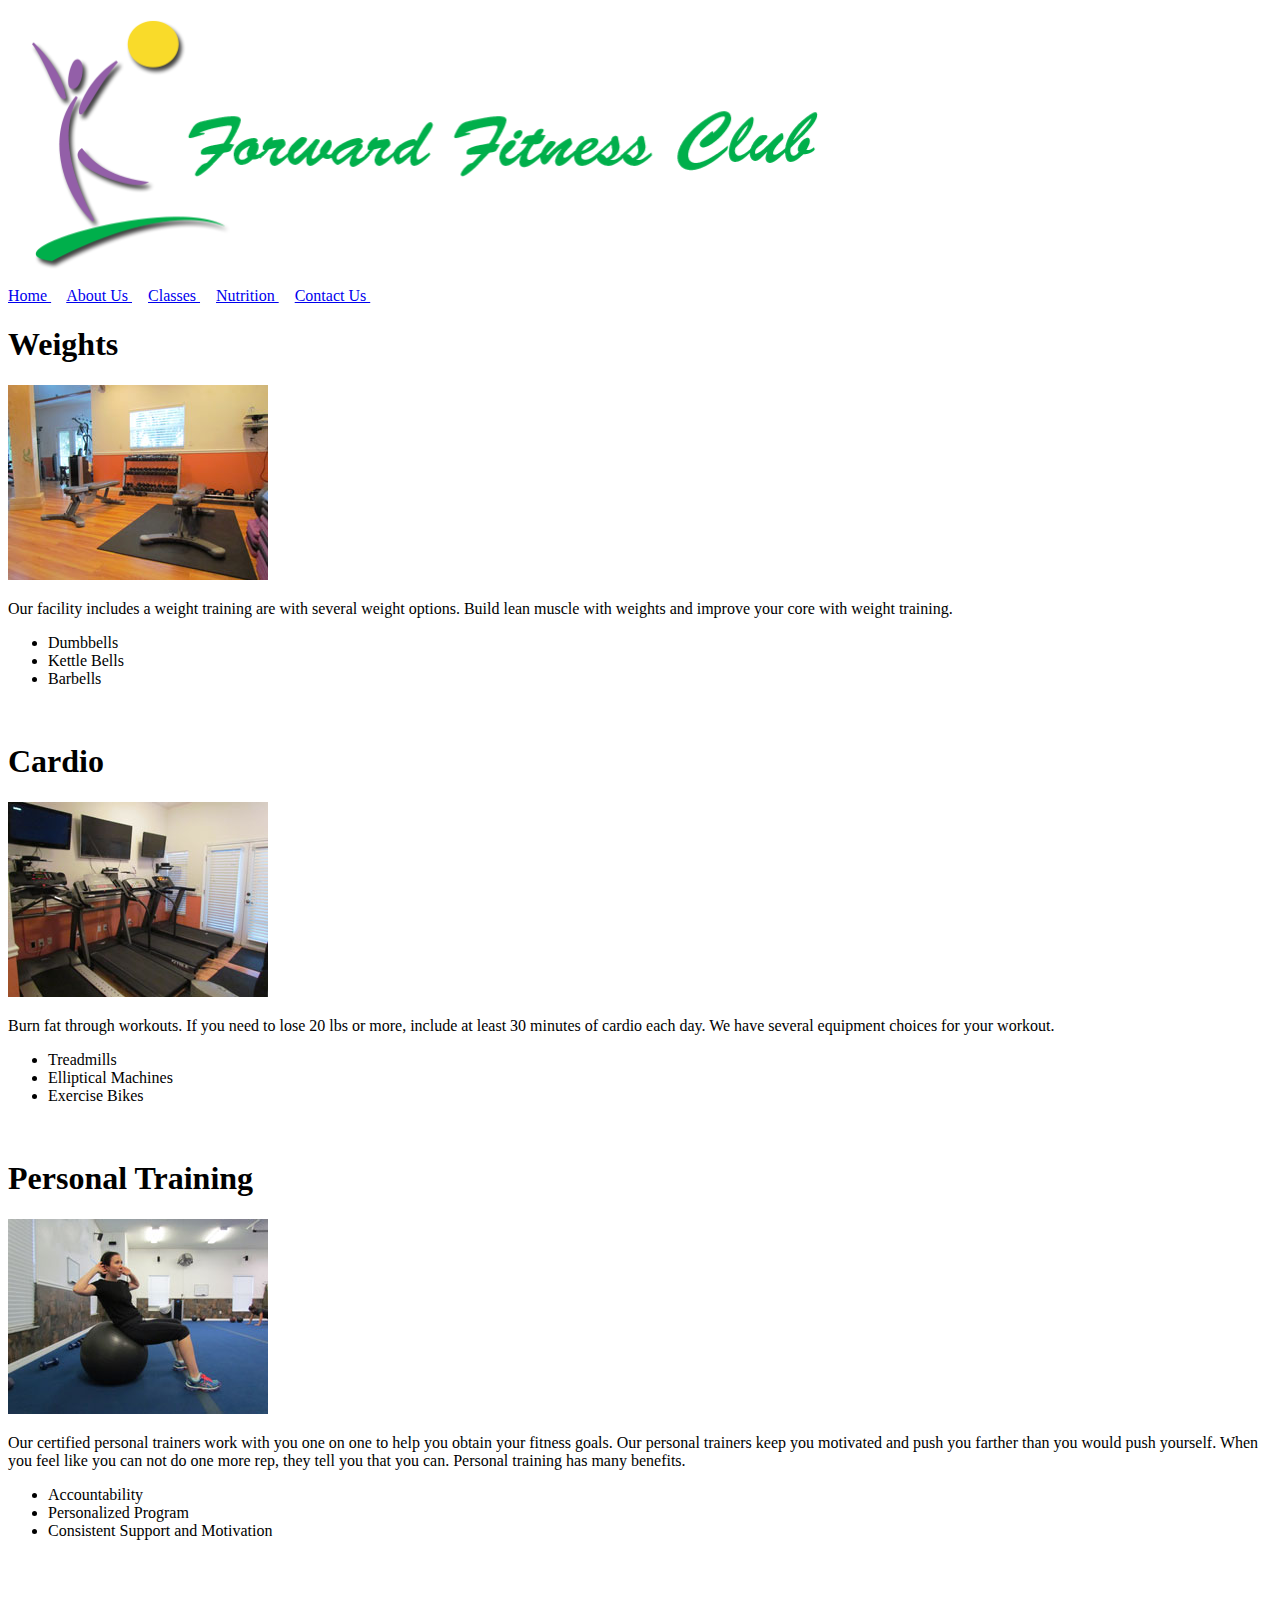
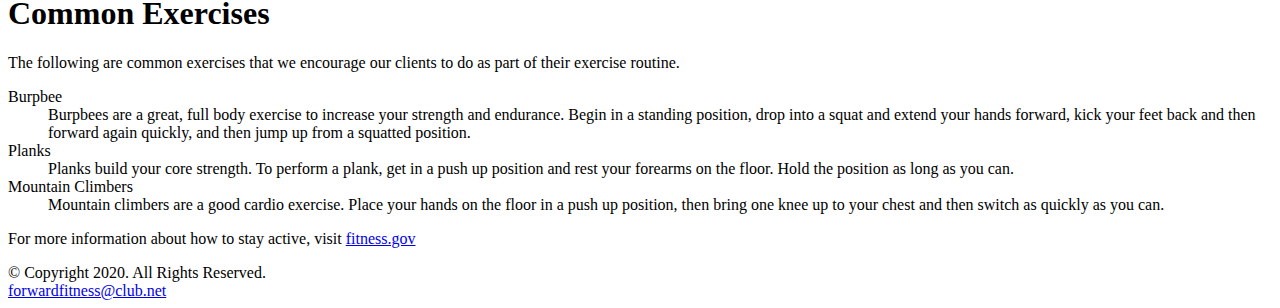
==== about.html @ e366912d "Add files via upload" ====
<!DOCTYPE html>
<!-- This template was created by Phillip Mahalak ISM 5994 !-->
<html lang="en">
<head>
	<title>Forward Fitness Club</title>
	<meta charset="utf-8">
</head>
<body>
	
	<div id="container">
	<!-- Use the header area for the website name or logo !-->
	<header>
		<a href="index.html"><img src="images/ffc_logo.png" alt= "Forward Fitness Club Logo" height="275" width="845"></a>
	</header>
	
	<!-- Use the nav area to add hyperlinks to other pages within the website !-->
	<nav>
		<a href="index.html">Home </a>&nbsp; &nbsp;
		<a href="about.html">About Us </a>&nbsp; &nbsp;
		<a href="classes.html">Classes </a>&nbsp; &nbsp;
		<a href="nutrition.html">Nutrition </a>&nbsp; &nbsp;
		<a href="contact.html">Contact Us </a>&nbsp; &nbsp;
	</nav>
	
	<!-- Use the main area to add main content of the webpage !-->
	<main>
		<h1>Weights</h1>
		<img class="equip" src="images/equipment1.jpg" alt="Weight Equipment" height="195" width="260">
		<p> Our facility includes a weight training are with several weight options. Build lean muscle with weights and improve your core with weight training.</p>
		<ul>
			<li>Dumbbells</li>
			<li>Kettle Bells</li>
			<li>Barbells </li>
		</ul> <br>
		
		<h1>Cardio</h1>
		<img class="equip" src="images/equipment2.jpg" alt="Weight Equipment" height="195" width="260">
		<p> Burn fat through workouts. If you need to lose 20 lbs or more, include at least 30 minutes of cardio each day. We have several equipment choices for your workout.</p>
		<ul>
			<li>Treadmills</li>
			<li>Elliptical Machines</li>
			<li>Exercise Bikes</li>
		</ul> <br>
		
		<h1>Personal Training</h1>
		<img class="equip" src="images/equipment3.jpg" alt="Weight Equipment" height="195" width="260">
		<p> Our certified personal trainers work with you one on one to help you obtain your fitness goals. Our personal trainers keep you motivated and push you farther than you would push yourself. When you feel like you can not do one more rep, they tell you that you can. Personal training has many benefits.</p>
		<ul>
			<li>Accountability</li>
			<li>Personalized Program</li>
			<li>Consistent Support and Motivation</li>
		</ul> <br>
		
		<h1>Common Exercises </h1>
		<p>The following are common exercises that we encourage our clients to do as part of their exercise routine.</p>
		
		<dl>
			<dt>Burpbee</dt>
			<dd> Burpbees are a great, full body exercise to increase your strength and endurance. Begin in a standing position, drop into a squat and extend your hands forward, kick your feet back and then forward again quickly, and then jump up from a squatted position.
			<br> </dd>
			<dt>Planks</dt>
			<dd> Planks build your core strength. To perform a plank, get in a push up position and rest your forearms on the floor. Hold the position as long as you can.
			<br> </dd>
			<dt>Mountain Climbers</dt>
			<dd> Mountain climbers are a good cardio exercise. Place your hands on the floor in a push up position, then bring one knee up to your chest and then switch as quickly as you can.
			<br> </dd>
		</dl>
		
		<p>For more information about how to stay active, visit <a href="http://www.fitness.gov/be:active/ways-to-be-active/"> fitness.gov </a></p>
	
	</main>
	
	<!-- Use the footer area to add webpage footer content !-->
	<footer>
		&copy; Copyright 2020. All Rights Reserved. <br>
		<a href="mailto:forwardfitness@club.net"> forwardfitness@club.net </a>
	</footer>
	</div>

</body>
</html>
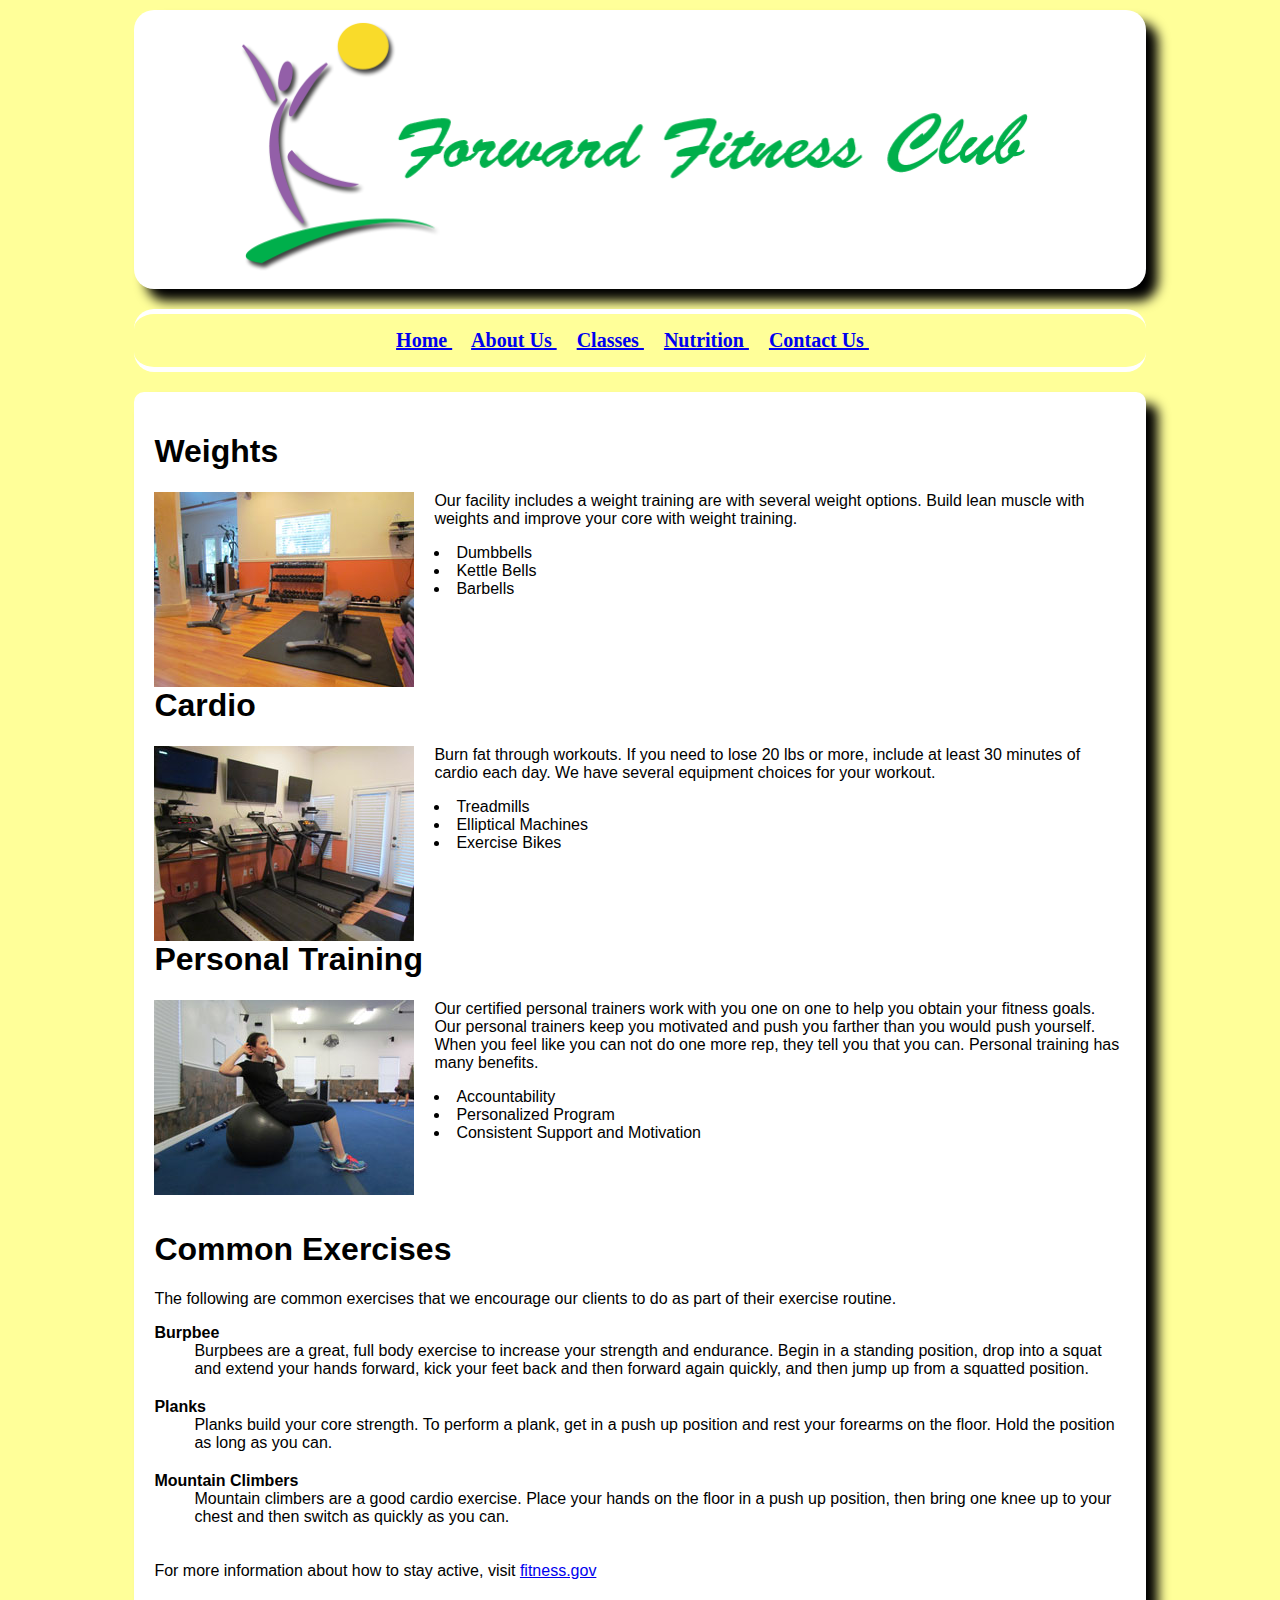
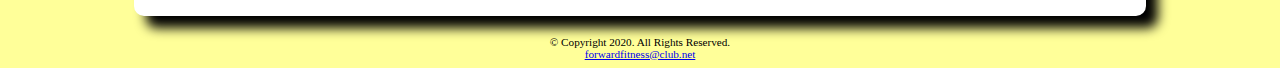
==== commit c8910689: "Add files via upload" ====
--- a/about.html
+++ b/about.html
@@ -1,19 +1,20 @@
 <!DOCTYPE html>
-<!-- This template was created by Phillip Mahalak ISM 5994 !-->
+<!-- This template was created by Phillip Mahalak ISM 5994 -->
 <html lang="en">
 <head>
 	<title>Forward Fitness Club</title>
 	<meta charset="utf-8">
+	<link rel="stylesheet" href="css/styles.css">
 </head>
 <body>
 	
 	<div id="container">
-	<!-- Use the header area for the website name or logo !-->
+	<!-- Use the header area for the website name or logo -->
 	<header>
 		<a href="index.html"><img src="images/ffc_logo.png" alt= "Forward Fitness Club Logo" height="275" width="845"></a>
 	</header>
 	
-	<!-- Use the nav area to add hyperlinks to other pages within the website !-->
+	<!-- Use the nav area to add hyperlinks to other pages within the website -->
 	<nav>
 		<a href="index.html">Home </a>&nbsp; &nbsp;
 		<a href="about.html">About Us </a>&nbsp; &nbsp;
@@ -22,7 +23,7 @@
 		<a href="contact.html">Contact Us </a>&nbsp; &nbsp;
 	</nav>
 	
-	<!-- Use the main area to add main content of the webpage !-->
+	<!-- Use the main area to add main content of the webpage -->
 	<main>
 		<h1>Weights</h1>
 		<img class="equip" src="images/equipment1.jpg" alt="Weight Equipment" height="195" width="260">
@@ -70,7 +71,7 @@
 	
 	</main>
 	
-	<!-- Use the footer area to add webpage footer content !-->
+	<!-- Use the footer area to add webpage footer content -->
 	<footer>
 		&copy; Copyright 2020. All Rights Reserved. <br>
 		<a href="mailto:forwardfitness@club.net"> forwardfitness@club.net </a>
--- a/css/styles.css
+++ b/css/styles.css
@@ -0,0 +1,75 @@
+/* Style sheet created by: Phillip Mahalak 5994 */
+body {
+	background-color: #FFFF99;
+}
+
+#container {
+	width: 80%;
+	margin-left: auto;
+	margin-right: auto;
+}
+
+header {
+	background-color: #FFFFFF;
+	margin-top: 10px;
+	margin-bottom: 20px;
+	border-radius: 20px;
+	box-shadow: 12px 12px 12px #000000;
+	text-align: center;
+}
+
+nav {
+	font-family: Georgia, "Times New Roman", serif;
+	font-size: 1.25em;
+	font-weight: bold;
+	text-align: center;
+	padding: 15px;
+	margin-top: 10px;
+	margin-bottom: 10px;
+	border-radius: 20px;
+	border-top: 5px solid #FFFFFF;
+	border-bottom: 5px solid #FFFFFF;
+}
+
+main {
+	display: block;
+	background-color: #FFFFFF;
+	font-family: Verdana, Arial, sans-serif;
+	font-size: 1em;
+	margin-top: 20px;
+	margin-bottom: 10px;
+	padding: 20px;
+	border-radius: 10px;
+	box-shadow: 12px 12px 12px #000000;
+}
+
+footer {
+	font-size: .70em;
+	text-align: center;
+	margin-top: 20px;
+}
+
+.equip {
+	float: left;
+	padding-right: 20px;
+}
+
+ul {
+	margin-bottom: 50px;
+	list-style-position: inside;
+}
+
+dt {
+	font-weight: bold;
+}
+
+dd {
+	padding-bottom: 20px;
+}
+
+.mobile {
+	display: none;
+}
+
+
+
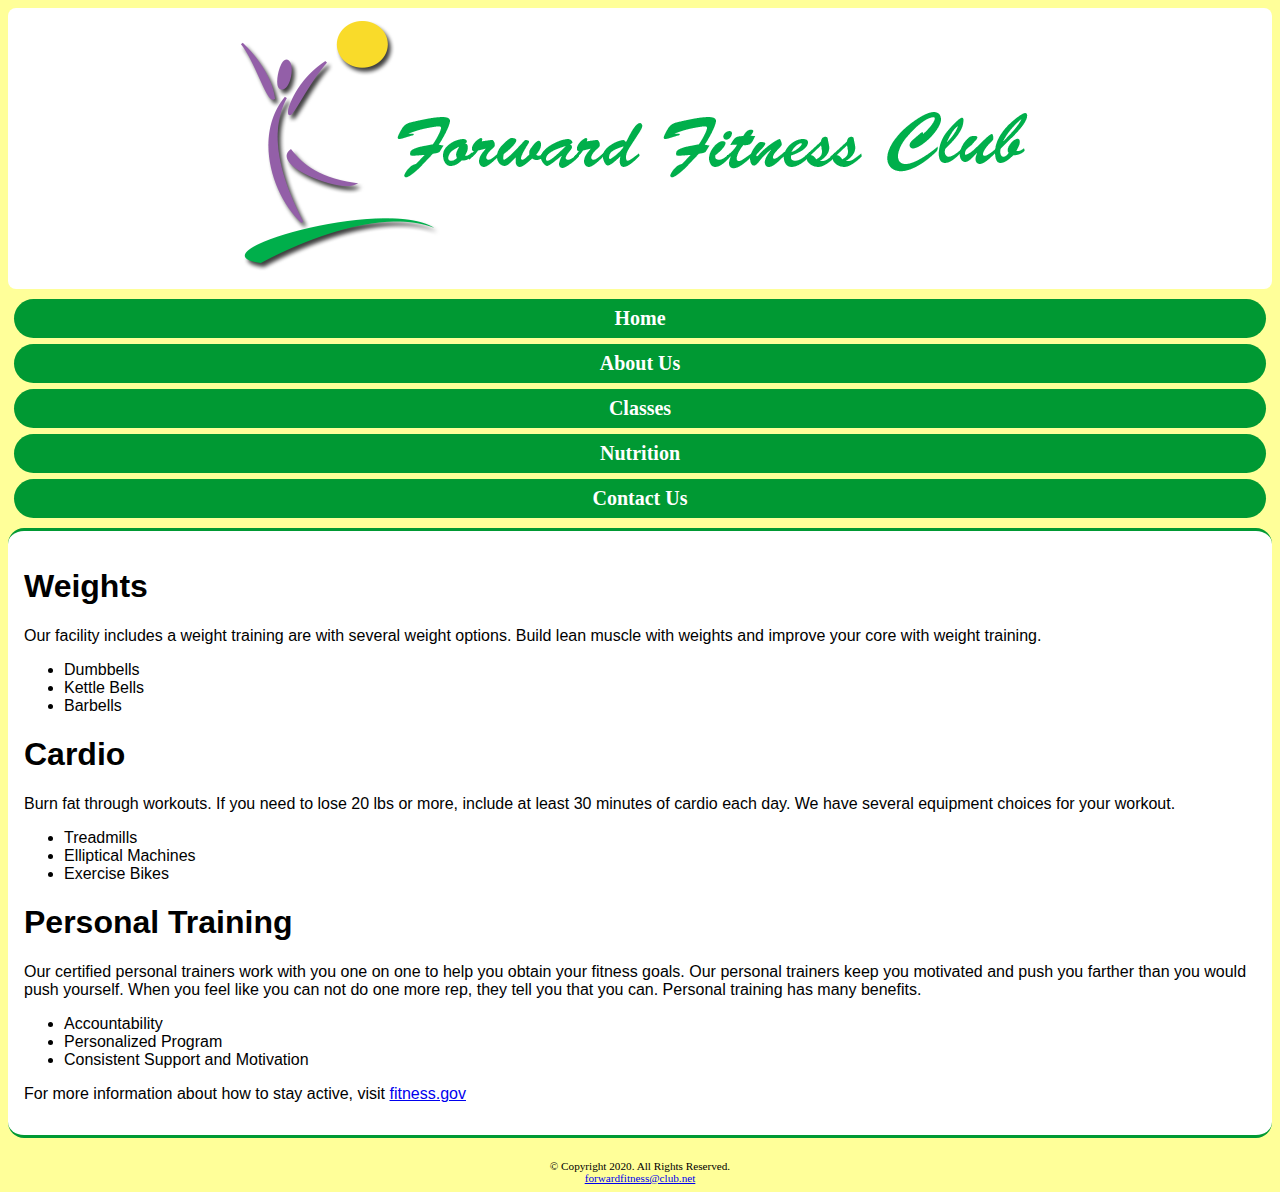
==== commit 1a15b478: "Add files via upload" ====
--- a/about.html
+++ b/about.html
@@ -3,24 +3,27 @@
 <html lang="en">
 <head>
 	<title>Forward Fitness Club</title>
+	<link rel="stylesheet" href="css/styles.css">
 	<meta charset="utf-8">
-	<link rel="stylesheet" href="css/styles.css">
+	<meta name="viewport" content="width=device-width, initial-scale=1">
 </head>
 <body>
 	
 	<div id="container">
 	<!-- Use the header area for the website name or logo -->
 	<header>
-		<a href="index.html"><img src="images/ffc_logo.png" alt= "Forward Fitness Club Logo" height="275" width="845"></a>
+		<a href="index.html"><img src="images/ffc_logo.png" alt= "Forward Fitness Club Logo" ></a>
 	</header>
 	
 	<!-- Use the nav area to add hyperlinks to other pages within the website -->
 	<nav>
-		<a href="index.html">Home </a>&nbsp; &nbsp;
-		<a href="about.html">About Us </a>&nbsp; &nbsp;
-		<a href="classes.html">Classes </a>&nbsp; &nbsp;
-		<a href="nutrition.html">Nutrition </a>&nbsp; &nbsp;
-		<a href="contact.html">Contact Us </a>&nbsp; &nbsp;
+		<ul>
+			<li><a href="index.html">Home </a></li>
+			<li><a href="about.html">About Us </a></li>
+			<li><a href="class.html">Classes </a></li>
+			<li><a href="nutrition.html">Nutrition </a></li>
+			<li><a href="contact.html">Contact Us </a></li>
+		</ul>
 	</nav>
 	
 	<!-- Use the main area to add main content of the webpage -->
@@ -32,7 +35,7 @@
 			<li>Dumbbells</li>
 			<li>Kettle Bells</li>
 			<li>Barbells </li>
-		</ul> <br>
+		</ul> 
 		
 		<h1>Cardio</h1>
 		<img class="equip" src="images/equipment2.jpg" alt="Weight Equipment" height="195" width="260">
@@ -41,7 +44,7 @@
 			<li>Treadmills</li>
 			<li>Elliptical Machines</li>
 			<li>Exercise Bikes</li>
-		</ul> <br>
+		</ul> 
 		
 		<h1>Personal Training</h1>
 		<img class="equip" src="images/equipment3.jpg" alt="Weight Equipment" height="195" width="260">
@@ -50,22 +53,24 @@
 			<li>Accountability</li>
 			<li>Personalized Program</li>
 			<li>Consistent Support and Motivation</li>
-		</ul> <br>
+		</ul> 
 		
-		<h1>Common Exercises </h1>
-		<p>The following are common exercises that we encourage our clients to do as part of their exercise routine.</p>
-		
-		<dl>
-			<dt>Burpbee</dt>
-			<dd> Burpbees are a great, full body exercise to increase your strength and endurance. Begin in a standing position, drop into a squat and extend your hands forward, kick your feet back and then forward again quickly, and then jump up from a squatted position.
-			<br> </dd>
-			<dt>Planks</dt>
-			<dd> Planks build your core strength. To perform a plank, get in a push up position and rest your forearms on the floor. Hold the position as long as you can.
-			<br> </dd>
-			<dt>Mountain Climbers</dt>
-			<dd> Mountain climbers are a good cardio exercise. Place your hands on the floor in a push up position, then bring one knee up to your chest and then switch as quickly as you can.
-			<br> </dd>
-		</dl>
+		<div class="tablet">
+			<h1>Common Exercises </h1>
+			<p>The following are common exercises that we encourage our clients to do as part of their exercise routine.</p>
+			
+			<dl>
+				<dt>Burpbee</dt>
+				<dd> Burpbees are a great, full body exercise to increase your strength and endurance. Begin in a standing position, drop into a squat and extend your hands forward, kick your feet back and then forward again quickly, and then jump up from a squatted position.
+				 </dd>
+				<dt>Planks</dt>
+				<dd> Planks build your core strength. To perform a plank, get in a push up position and rest your forearms on the floor. Hold the position as long as you can.
+				 </dd>
+				<dt>Mountain Climbers</dt>
+				<dd> Mountain climbers are a good cardio exercise. Place your hands on the floor in a push up position, then bring one knee up to your chest and then switch as quickly as you can.
+				 </dd>
+			</dl>
+		</div>
 		
 		<p>For more information about how to stay active, visit <a href="http://www.fitness.gov/be:active/ways-to-be-active/"> fitness.gov </a></p>
 	
--- a/css/styles.css
+++ b/css/styles.css
@@ -3,18 +3,22 @@
 	background-color: #FFFF99;
 }
 
+img{
+	max-width:100%;
+}
+
+/*Styles for mobile layout*/
+
 #container {
-	width: 80%;
+	width: 100%;
 	margin-left: auto;
 	margin-right: auto;
 }
 
 header {
 	background-color: #FFFFFF;
-	margin-top: 10px;
-	margin-bottom: 20px;
-	border-radius: 20px;
-	box-shadow: 12px 12px 12px #000000;
+	margin-top: 0.2em;
+	border-radius: 0.5em;
 	text-align: center;
 }
 
@@ -23,12 +27,33 @@
 	font-size: 1.25em;
 	font-weight: bold;
 	text-align: center;
-	padding: 15px;
-	margin-top: 10px;
-	margin-bottom: 10px;
-	border-radius: 20px;
-	border-top: 5px solid #FFFFFF;
-	border-bottom: 5px solid #FFFFFF;
+}
+
+nav ul {
+	padding:0;
+	margin-top: 0.5em;
+	margin-bottom: 0.5em;
+}
+
+nav li {
+	background-color: #009933;
+	border-radius: 2em;
+	list-style-type: none;
+	margin: 0.3em;
+	padding: 0.4em;
+}
+
+nav li a {
+	color: #FFFFFF;
+	text-decoration: none;
+}
+
+.mobile {
+	display: inline;
+}
+
+.desktop {
+	display: none;
 }
 
 main {
@@ -36,40 +61,30 @@
 	background-color: #FFFFFF;
 	font-family: Verdana, Arial, sans-serif;
 	font-size: 1em;
-	margin-top: 20px;
-	margin-bottom: 10px;
-	padding: 20px;
-	border-radius: 10px;
-	box-shadow: 12px 12px 12px #000000;
+	margin-top: 0.5em;
+	padding: 1em;
+	border-radius: 1em;
+	border-top: solid 0.2em #009933;
+	border-bottom: solid 0.2em #009933;
 }
 
 footer {
 	font-size: .70em;
 	text-align: center;
-	margin-top: 20px;
+	margin-top: 2em;
+}
+
+.tablet  {
+	display: none;
 }
 
 .equip {
-	float: left;
-	padding-right: 20px;
-}
-
-ul {
-	margin-bottom: 50px;
-	list-style-position: inside;
-}
-
-dt {
-	font-weight: bold;
-}
-
-dd {
-	padding-bottom: 20px;
-}
-
-.mobile {
 	display: none;
 }
 
 
 
+
+
+
+
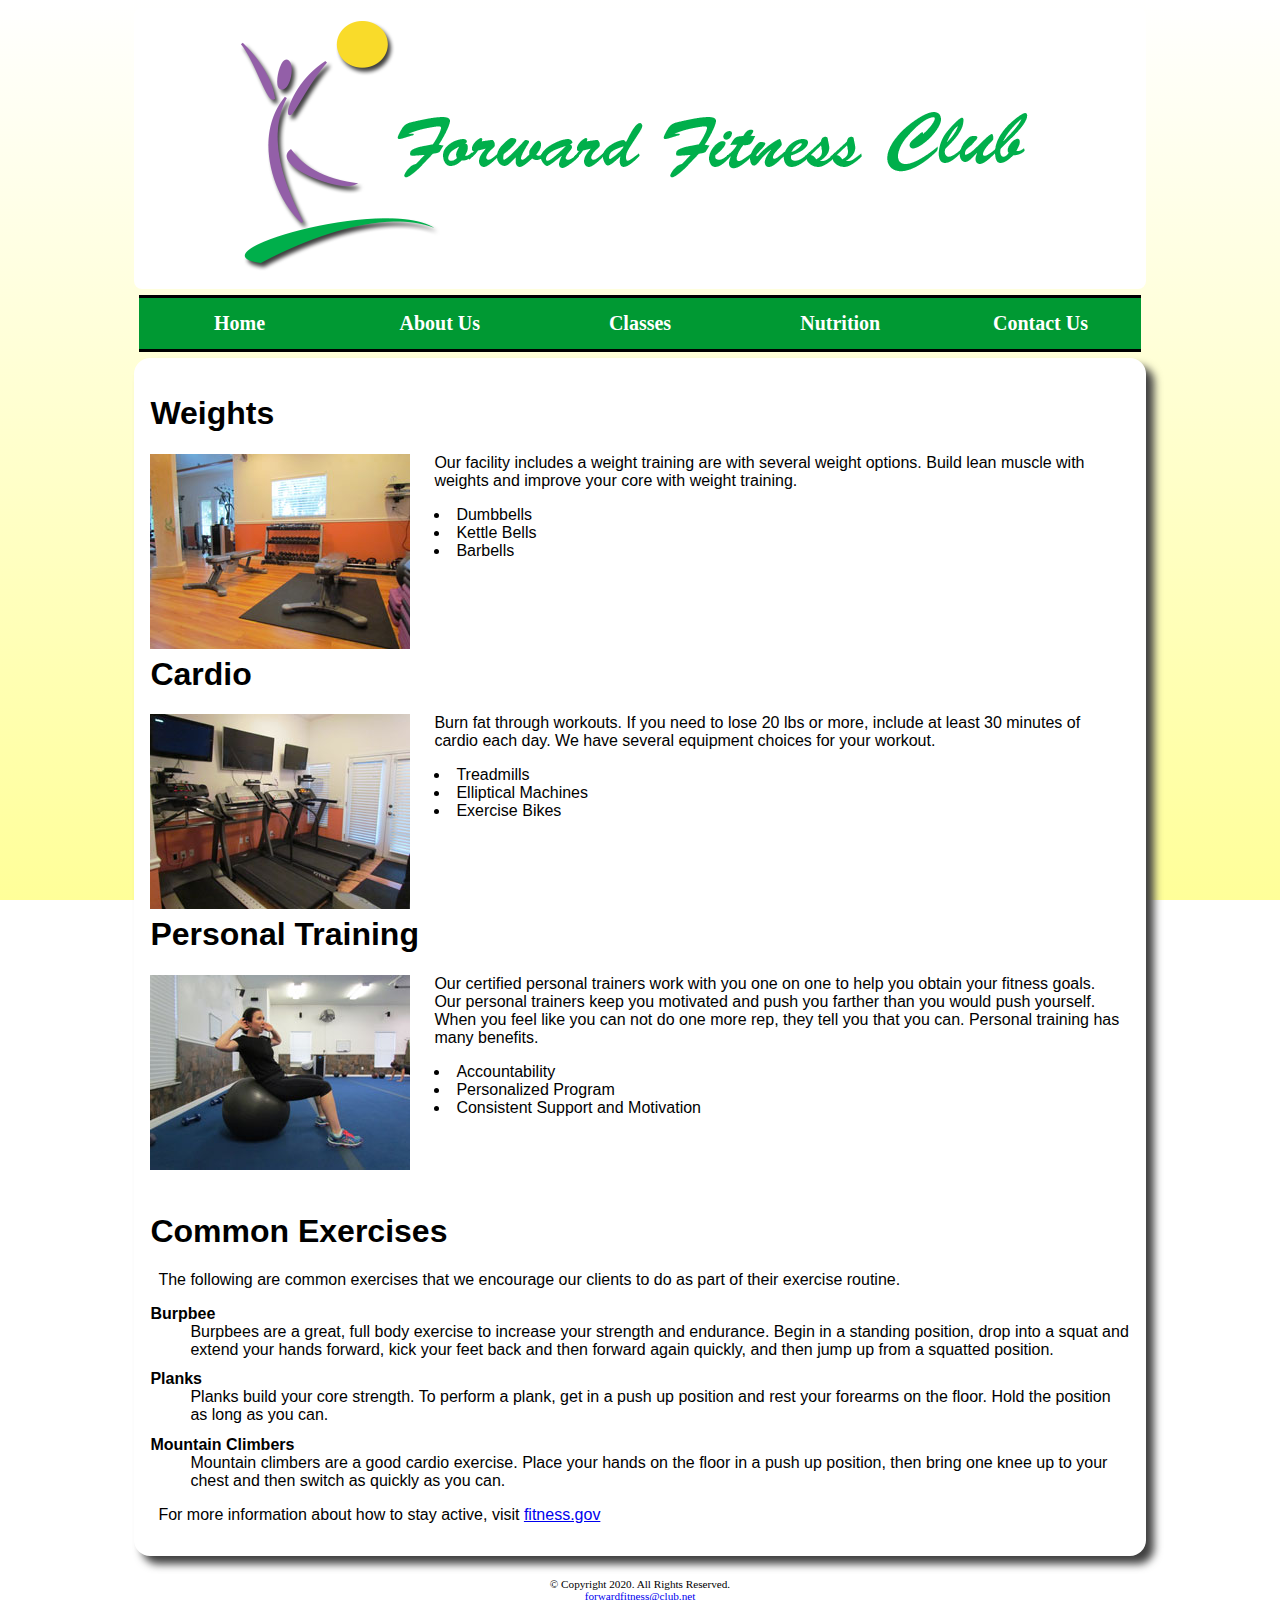
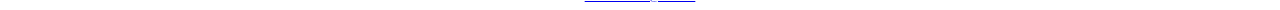
==== commit 7656fb99: "Add files via upload" ====
--- a/about.html
+++ b/about.html
@@ -31,7 +31,7 @@
 		<h1>Weights</h1>
 		<img class="equip" src="images/equipment1.jpg" alt="Weight Equipment" height="195" width="260">
 		<p> Our facility includes a weight training are with several weight options. Build lean muscle with weights and improve your core with weight training.</p>
-		<ul>
+		<ul class="items">
 			<li>Dumbbells</li>
 			<li>Kettle Bells</li>
 			<li>Barbells </li>
@@ -40,7 +40,7 @@
 		<h1>Cardio</h1>
 		<img class="equip" src="images/equipment2.jpg" alt="Weight Equipment" height="195" width="260">
 		<p> Burn fat through workouts. If you need to lose 20 lbs or more, include at least 30 minutes of cardio each day. We have several equipment choices for your workout.</p>
-		<ul>
+		<ul class="items">
 			<li>Treadmills</li>
 			<li>Elliptical Machines</li>
 			<li>Exercise Bikes</li>
@@ -49,7 +49,7 @@
 		<h1>Personal Training</h1>
 		<img class="equip" src="images/equipment3.jpg" alt="Weight Equipment" height="195" width="260">
 		<p> Our certified personal trainers work with you one on one to help you obtain your fitness goals. Our personal trainers keep you motivated and push you farther than you would push yourself. When you feel like you can not do one more rep, they tell you that you can. Personal training has many benefits.</p>
-		<ul>
+		<ul class="items">
 			<li>Accountability</li>
 			<li>Personalized Program</li>
 			<li>Consistent Support and Motivation</li>
--- a/css/styles.css
+++ b/css/styles.css
@@ -82,9 +82,118 @@
 	display: none;
 }
 
+@media only screen and (min-width: 660px) {
+
+	nav li {
+		display: inline;
+		float: left;
+		margin-left: 1%;
+		margin-right: 1%;
+		padding-left: 0;
+		padding-right: 0;
+		width:18%;
+		white-space: nowrap;
+	}
+
+	main {
+		clear: left;
+		margin-top: 4em;
+	}
+
+	.mobile {
+		display: none;
+	}
+
+	.desktop {
+		display: inline;
+	}
+
+	.equip {
+		display: inline;
+		float: left;
+		margin-right: 1.5em;
+	}
+	
+	.items {
+		display: block;
+		list-style-position: inside;
+		margin-bottom: 5em;
+	}
+	
+	.tablet{
+		display: block;
+	}
+	
+	dt{
+		font-weight: bold;
+		margin-top: 0.7em;
+	}
+	
+}
+
+@media only screen and (min-width: 830px) {
+	#container {
+		width:80%;
+	}
+	
+	nav ul {
+		margin: 0;
+		padding-left: 0.50%;
+		padding-right: 0.50%;
+	}
+	
+	nav li {
+		border-radius: 0;
+		border-top: solid #000000;
+		border-bottom: solid #000000;
+		margin-left: 0;
+		margin-right: 0;
+		padding: 0;
+		width: 20%;
+	}
+	
+	nav li a {
+		display: inline-block;
+		padding: 0.7em;
+	}
+	
+	nav li a:link {
+		color: #FFFFFF;
+	}
+	
+	nav li a:visited {
+		color: #FFFF99;
+	}
+	
+	nav li a:hover {
+		color: #FFFF00;
+		font-style: italic;
+	}
+	
+	body {
+		background: -moz-linear-gradient(#FFFFFF, #FFFF99); /* Firefox */ 
+		background: -o-linear-gradient(#FFFFFF, #FFFF99);/*Opera*/
+		background: -webkit-linear-gradient(#FFFFFF, #FFFF99);/*Chrome, Safari*/
+		background: linear-gradient(#FFFFFF, #FFFF99);
+		background-attachment: fixed; 
+	}
+	
+	main {
+		border-style: none;
+		box-shadow: 0.5em 0.5em 0.5em #404040;
+		margin-bottom: 1em;
+		margin-top: 1em;
+	}
+	
+	main p {
+		padding-left: 0.5em;
+		padding-right: 0.5em;
+	}
+	
+	.items {
+		margin-bottom: 6em;
+	}
+}
 
 
 
-
-
-
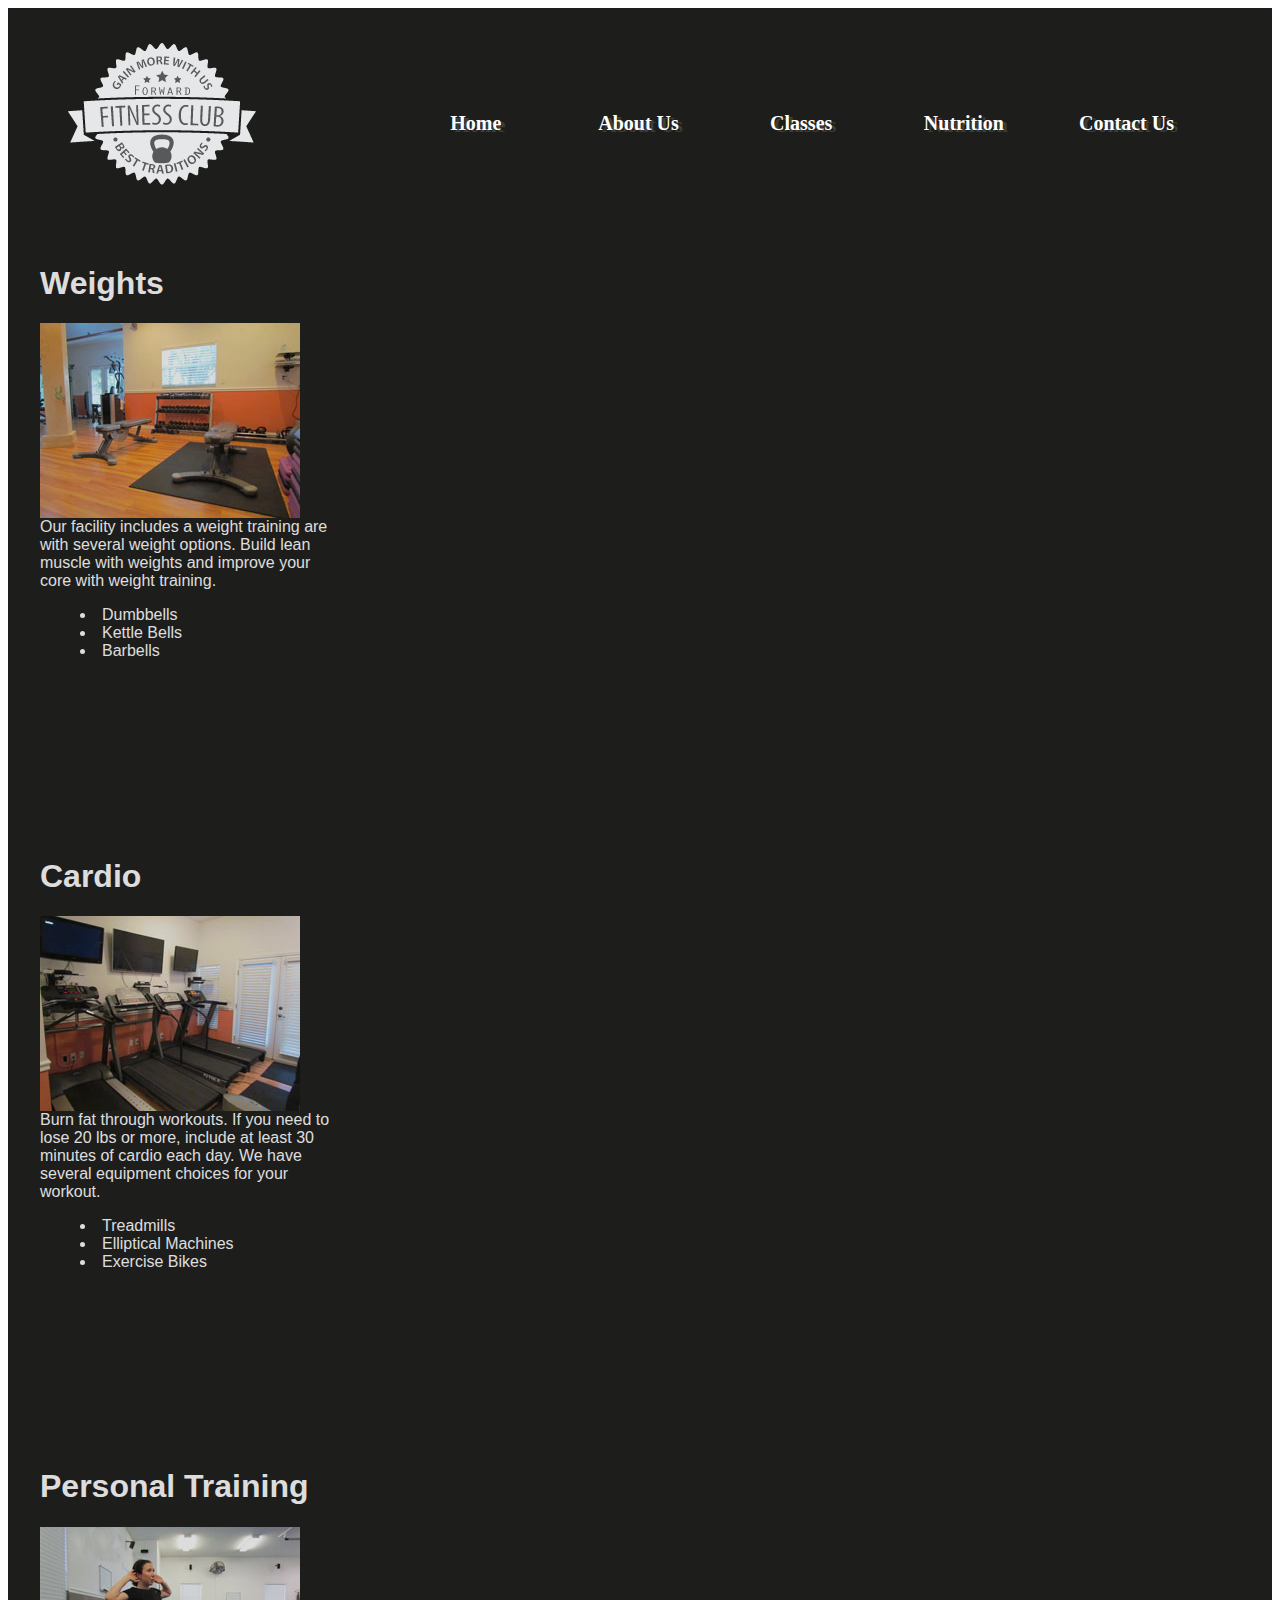
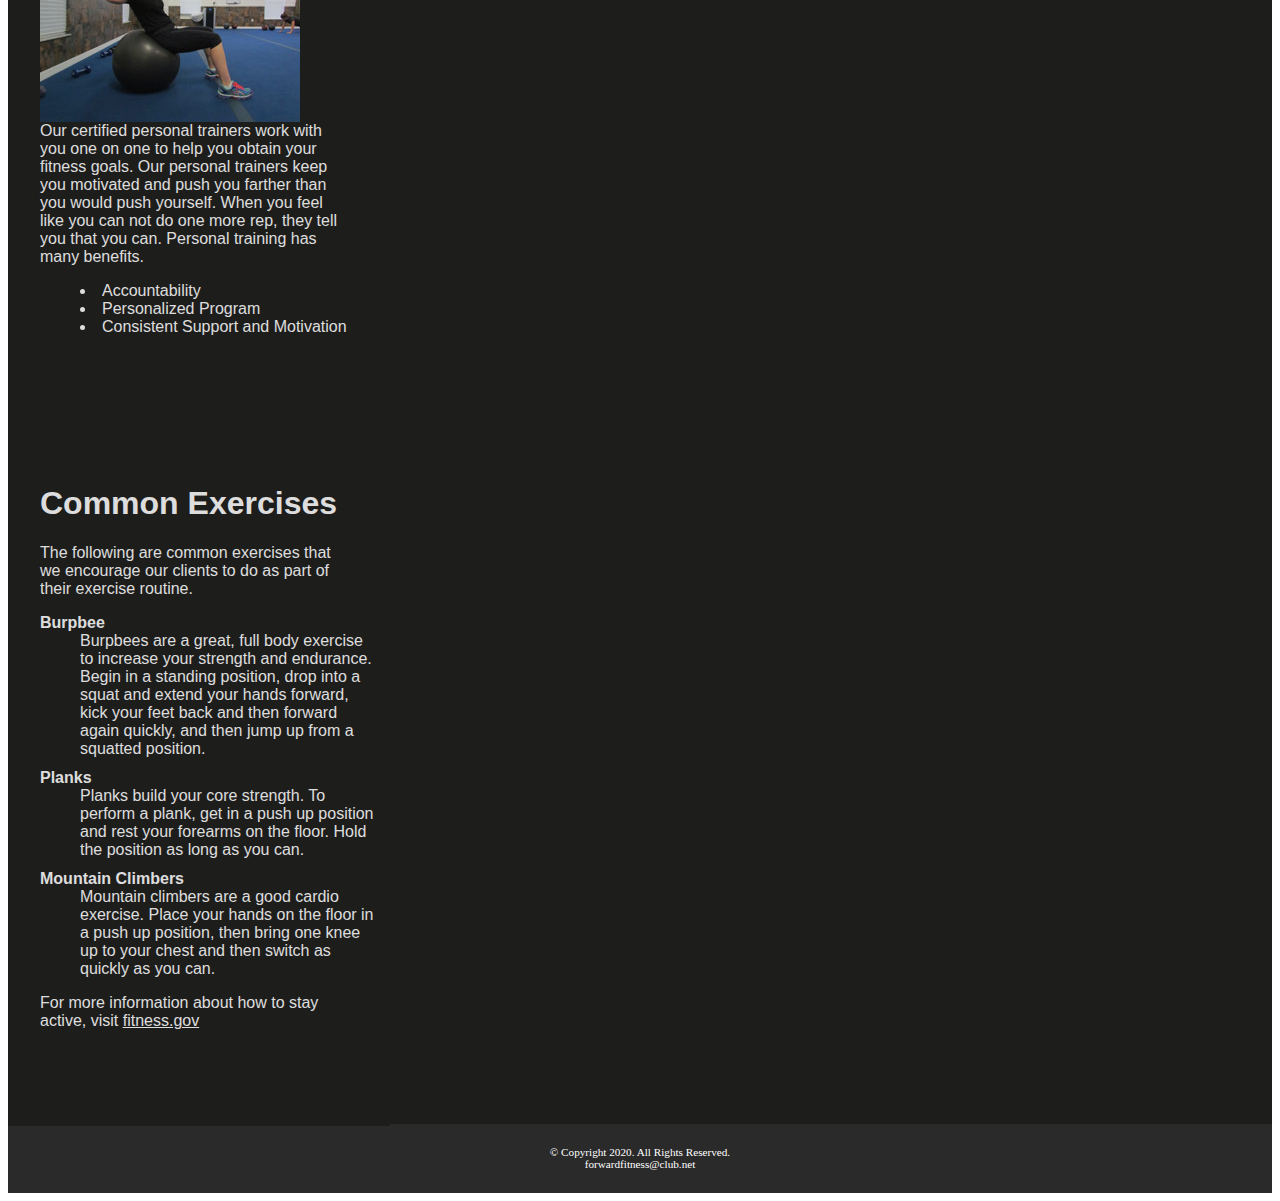
==== commit efe6de80: "Add files via upload" ====
--- a/about.html
+++ b/about.html
@@ -28,34 +28,41 @@
 	
 	<!-- Use the main area to add main content of the webpage -->
 	<main>
-		<h1>Weights</h1>
-		<img class="equip" src="images/equipment1.jpg" alt="Weight Equipment" height="195" width="260">
-		<p> Our facility includes a weight training are with several weight options. Build lean muscle with weights and improve your core with weight training.</p>
-		<ul class="items">
-			<li>Dumbbells</li>
-			<li>Kettle Bells</li>
-			<li>Barbells </li>
-		</ul> 
-		
-		<h1>Cardio</h1>
-		<img class="equip" src="images/equipment2.jpg" alt="Weight Equipment" height="195" width="260">
-		<p> Burn fat through workouts. If you need to lose 20 lbs or more, include at least 30 minutes of cardio each day. We have several equipment choices for your workout.</p>
-		<ul class="items">
-			<li>Treadmills</li>
-			<li>Elliptical Machines</li>
-			<li>Exercise Bikes</li>
-		</ul> 
-		
-		<h1>Personal Training</h1>
-		<img class="equip" src="images/equipment3.jpg" alt="Weight Equipment" height="195" width="260">
-		<p> Our certified personal trainers work with you one on one to help you obtain your fitness goals. Our personal trainers keep you motivated and push you farther than you would push yourself. When you feel like you can not do one more rep, they tell you that you can. Personal training has many benefits.</p>
-		<ul class="items">
-			<li>Accountability</li>
-			<li>Personalized Program</li>
-			<li>Consistent Support and Motivation</li>
-		</ul> 
-		
-		<div class="tablet">
+		<!-- Weights -->
+		<section>
+			<h1>Weights</h1>
+			<img class="equip" src="images/equipment1.jpg" alt="Weight Equipment" height="195" width="260">
+			<p> Our facility includes a weight training are with several weight options. Build lean muscle with weights and improve your core with weight training.</p>
+			<ul class="items">
+				<li>Dumbbells</li>
+				<li>Kettle Bells</li>
+				<li>Barbells </li>
+			</ul> 
+		</section>
+		<!-- Cardio -->
+		<section>
+			<h1>Cardio</h1>
+			<img class="equip" src="images/equipment2.jpg" alt="Weight Equipment" height="195" width="260">
+			<p> Burn fat through workouts. If you need to lose 20 lbs or more, include at least 30 minutes of cardio each day. We have several equipment choices for your workout.</p>
+			<ul class="items">
+				<li>Treadmills</li>
+				<li>Elliptical Machines</li>
+				<li>Exercise Bikes</li>
+			</ul> 
+		</section>
+		<!-- Personal Training -->
+		<section>
+			<h1>Personal Training</h1>
+			<img class="equip" src="images/equipment3.jpg" alt="Weight Equipment" height="195" width="260">
+			<p> Our certified personal trainers work with you one on one to help you obtain your fitness goals. Our personal trainers keep you motivated and push you farther than you would push yourself. When you feel like you can not do one more rep, they tell you that you can. Personal training has many benefits.</p>
+			<ul class="items">
+				<li>Accountability</li>
+				<li>Personalized Program</li>
+				<li>Consistent Support and Motivation</li>
+			</ul> 
+		</section>
+		<!-- Common Exercises -->
+		<section class="tablet">
 			<h1>Common Exercises </h1>
 			<p>The following are common exercises that we encourage our clients to do as part of their exercise routine.</p>
 			
@@ -70,10 +77,9 @@
 				<dd> Mountain climbers are a good cardio exercise. Place your hands on the floor in a push up position, then bring one knee up to your chest and then switch as quickly as you can.
 				 </dd>
 			</dl>
-		</div>
-		
-		<p>For more information about how to stay active, visit <a href="http://www.fitness.gov/be:active/ways-to-be-active/"> fitness.gov </a></p>
-	
+			
+			<p>For more information about how to stay active, visit <a href="http://www.fitness.gov/be:active/ways-to-be-active/"> fitness.gov </a></p>
+		</section>
 	</main>
 	
 	<!-- Use the footer area to add webpage footer content -->
--- a/css/styles.css
+++ b/css/styles.css
@@ -1,6 +1,6 @@
 /* Style sheet created by: Phillip Mahalak 5994 */
 body {
-	background-color: #FFFF99;
+	background-color: #1D1D1C;
 }
 
 img{
@@ -16,9 +16,6 @@
 }
 
 header {
-	background-color: #FFFFFF;
-	margin-top: 0.2em;
-	border-radius: 0.5em;
 	text-align: center;
 }
 
@@ -27,6 +24,7 @@
 	font-size: 1.25em;
 	font-weight: bold;
 	text-align: center;
+	margin-top: -1.5em;
 }
 
 nav ul {
@@ -36,7 +34,7 @@
 }
 
 nav li {
-	background-color: #009933;
+	background-color: #9D9D93;
 	border-radius: 2em;
 	list-style-type: none;
 	margin: 0.3em;
@@ -63,15 +61,29 @@
 	font-size: 1em;
 	margin-top: 0.5em;
 	padding: 1em;
+	border-radius: 2em 0 2em 0;
+	opacity: 0.85;
+}
+
+main a {
+	background-color: #9D9D93;
 	border-radius: 1em;
-	border-top: solid 0.2em #009933;
-	border-bottom: solid 0.2em #009933;
+	color: #FFFFFF;
+	font-weight: bold;
+	padding: 0.5em;
+	text-decoration: none;
 }
 
 footer {
 	font-size: .70em;
 	text-align: center;
 	margin-top: 2em;
+	color: #FFFFFF;
+}
+
+footer a {
+	color: #FFFFFF;
+	text-decoration: none;
 }
 
 .tablet  {
@@ -82,6 +94,10 @@
 	display: none;
 }
 
+aside {
+	font-style: italic;
+}
+/*Tablet Rules*/
 @media only screen and (min-width: 660px) {
 
 	nav li {
@@ -93,11 +109,15 @@
 		padding-right: 0;
 		width:18%;
 		white-space: nowrap;
+		border-radius: 0;
+		background-color: transparent;
 	}
 
 	main {
 		clear: left;
-		margin-top: 4em;
+		margin-top: -0.3em;
+		border-radius: 0;
+		overflow: auto;
 	}
 
 	.mobile {
@@ -117,11 +137,12 @@
 	.items {
 		display: block;
 		list-style-position: inside;
-		margin-bottom: 5em;
 	}
 	
 	.tablet{
 		display: block;
+		margin-top: -3em;
+		margin-bottom: -1em;
 	}
 	
 	dt{
@@ -129,11 +150,97 @@
 		margin-top: 0.7em;
 	}
 	
-}
-
+	h1{
+		text-align: center;
+	}
+	
+	figure img {
+		background-color: #1D1D1C;
+		display: inline;
+		height: 8em;
+		width: 28%;
+		margin: 1%;
+		padding: 1%;
+	}
+	
+	figure a {
+		background-color: transparent;
+		padding: 0;
+		text-decoration: none;
+	}
+	
+	section {
+		padding-bottom: 3em;
+	}
+	
+	section h1 {
+		text-align: left;
+	}
+	
+	section a {
+		background-color: transparent;
+		color: #1D1D1C;
+		font-weight: normal;
+		padding: 0;
+		text-decoration: underline;
+	}
+	
+	.contact {
+		background-color: transparent;
+		color: #1D1D1C;
+		padding: 0;
+		text-decoration: underline;
+	}
+	
+	article {
+		background-color: #C1D9CA;
+		float: left;
+		margin: 0.5%;
+		padding: 0.5%;
+		text-align: center;
+		width: 31%;
+	}
+	
+	main article img {
+		border: solid 0.1em #1D1D1C;
+		margin-left: auto;
+		margin-right: auto;
+	}
+	
+	main article p {
+		color: #000000;
+		margin-top: 2%;
+		padding: 1%;
+		text-align: left;
+	}
+	main article ul {
+		text-align: left;
+	}
+	
+	aside {
+		background-color: #FFFFFF;
+		border-radius: 0 5em 5em 5em;
+		box-shadow: 1em 1em 1em #4C4F4D;
+		padding: 1.5em;
+		margin: 1em;
+	}
+}
+/*Desktop Rules*/
 @media only screen and (min-width: 830px) {
 	#container {
-		width:80%;
+		background-color: #1D1D1C;
+	}
+	
+	header{
+		text-align: left;
+	}
+	
+	nav {
+		float: right;
+		margin-top: -7em;
+		margin-right: 3em;
+		margin-bottom: 0;
+		width: 65%
 	}
 	
 	nav ul {
@@ -143,9 +250,6 @@
 	}
 	
 	nav li {
-		border-radius: 0;
-		border-top: solid #000000;
-		border-bottom: solid #000000;
 		margin-left: 0;
 		margin-right: 0;
 		padding: 0;
@@ -155,6 +259,7 @@
 	nav li a {
 		display: inline-block;
 		padding: 0.7em;
+		text-shadow: 0.2em 0.1em #3D3D35;
 	}
 	
 	nav li a:link {
@@ -162,38 +267,78 @@
 	}
 	
 	nav li a:visited {
-		color: #FFFF99;
+		color: #CCCCFF;
 	}
 	
 	nav li a:hover {
-		color: #FFFF00;
+		color: #9D9D93;
 		font-style: italic;
 	}
 	
 	body {
-		background: -moz-linear-gradient(#FFFFFF, #FFFF99); /* Firefox */ 
-		background: -o-linear-gradient(#FFFFFF, #FFFF99);/*Opera*/
-		background: -webkit-linear-gradient(#FFFFFF, #FFFF99);/*Chrome, Safari*/
-		background: linear-gradient(#FFFFFF, #FFFF99);
-		background-attachment: fixed; 
+		background-color: #FFFFFF;
 	}
 	
 	main {
-		border-style: none;
-		box-shadow: 0.5em 0.5em 0.5em #404040;
-		margin-bottom: 1em;
-		margin-top: 1em;
+		background-color: #1D1D1C;
 	}
 	
 	main p {
-		padding-left: 0.5em;
-		padding-right: 0.5em;
+		color: #FFFFFF;
+		margin-left: auto;
+		margin-right: auto;
+		width: 90%;
+	}
+	
+	main h2 {
+		color: #FFFFFF;
+	}
+	
+	h1 {
+		color: #FFFFFF;
+	}
+	
+	figure img {
+		height: 15em;
+		opacity: 0.7;
+	}
+	
+	figure img:hover {
+		opacity: 1;
+	}
+	
+	footer {
+		background-color: #2A2A2A;
+		margin-top: -0.2em;
+		padding: 2em;
 	}
 	
 	.items {
 		margin-bottom: 6em;
 	}
-}
-
-
-
+	
+	section {
+		color: #FFFFFF;
+		margin-left: 1em;
+		padding-bottom: 5em;
+	}
+	
+	section  a {
+		color: #FFFFFF;
+	}
+	
+	section p {
+		margin-left: 0;
+	}
+	
+	.contact {
+		color: #FFFFFF;
+	}
+	
+	main article h2 {
+		color: #000000;
+	}
+}
+
+
+
